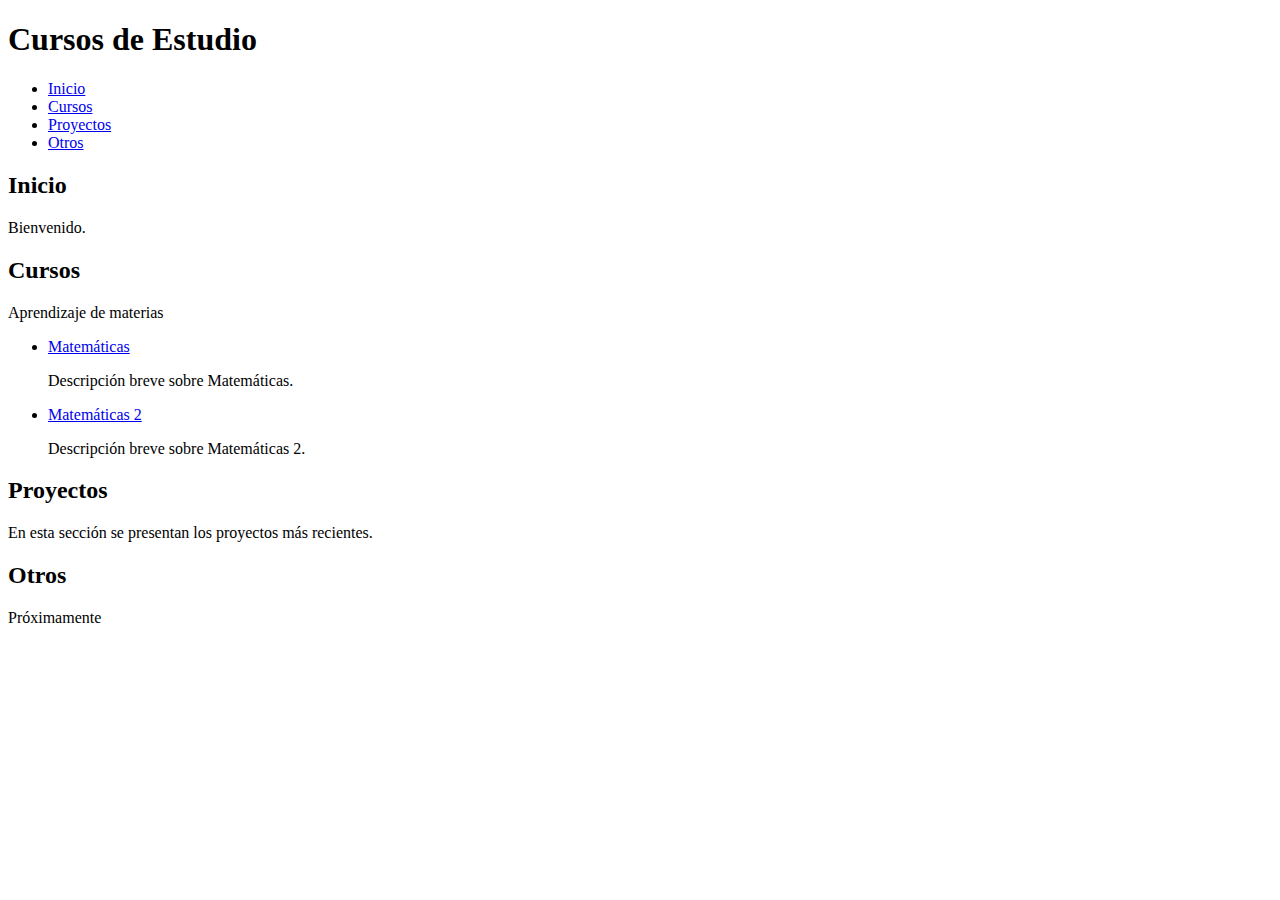
==== index.html @ a4c6ff91 "Update index.html" ====
<!DOCTYPE html>
<html lang="es">

<head>
    <meta charset="UTF-8">
    <meta name="viewport" content="width=device-width, initial-scale=1.0">
    <title>Mi Página</title>
    <!-- Enlace al archivo CSS para aplicar estilos -->
    <link rel="stylesheet" href="style.css">
</head>

<body>
    <header>
        <!-- Título de la página -->
        <h1>Cursos de Estudio</h1>
        <!-- Menú de navegación -->
        <nav>
            <ul>
                <li><a href="#home">Inicio</a></li>
                <li><a href="#curso">Cursos</a></li>
                <li><a href="#projects">Proyectos</a></li>
                <li><a href="#contact">Otros</a></li>
            </ul>
        </nav>
    </header>
    <main>
        <!-- Contenido principal de la página -->
        <section id="home">
            <h2>Inicio</h2>
            <p>Bienvenido.</p>
        </section>
        <section id="curso">
            <h2>Cursos</h2>
            <p>Aprendizaje de materias</p>
            <nav class="box fondo">
                <ul class="lista">
                    <li>
                        <a href="#mate">Matemáticas</a>
                        <p class="texto contenedor">Descripción breve sobre Matemáticas.</p>
                    </li>
                    <li>
                        <a href="#mate2">Matemáticas 2</a>
                        <p class="texto contenedor">Descripción breve sobre Matemáticas 2.</p>
                    </li>
                </ul>
            </nav>
        </section>
        <section id="projects">
            <h2>Proyectos</h2>
            <p>En esta sección se presentan los proyectos más recientes.</p>
        </section>
        <section id="contact">
            <h2>Otros</h2>
            <p>Próximamente</p>
        </section>
    </main>
</body>

</html>
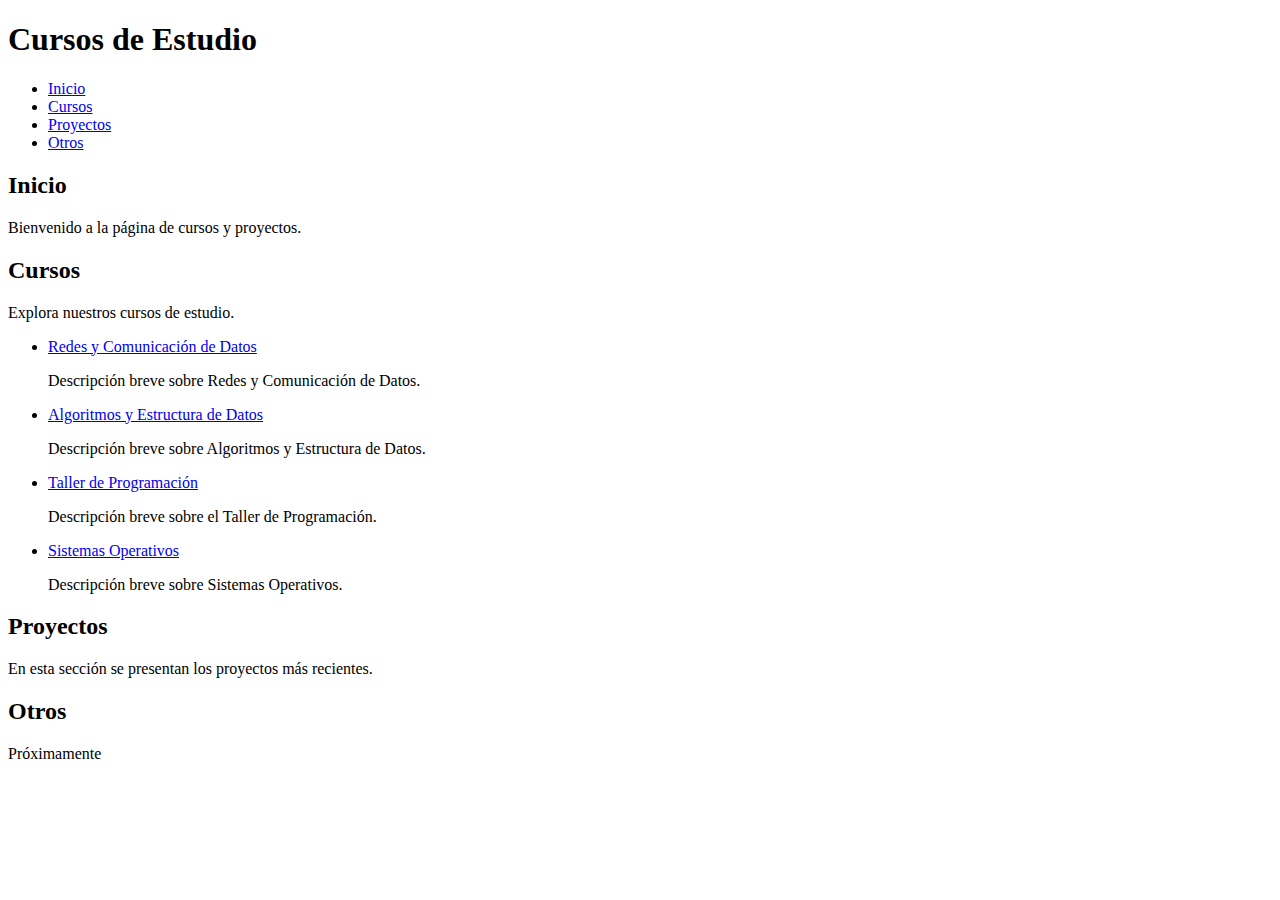
==== commit 9ee21bbd: "Update index.html" ====
--- a/index.html
+++ b/index.html
@@ -5,7 +5,7 @@
     <meta charset="UTF-8">
     <meta name="viewport" content="width=device-width, initial-scale=1.0">
     <title>Mi Página</title>
-    <!-- Enlace al archivo CSS para aplicar estilos -->
+    <!-- https://antonio9000-ops.github.io/C0digoPAge/-->
     <link rel="stylesheet" href="style.css">
 </head>
 
@@ -27,20 +27,28 @@
         <!-- Contenido principal de la página -->
         <section id="home">
             <h2>Inicio</h2>
-            <p>Bienvenido.</p>
+            <p>Bienvenido a la página de cursos y proyectos.</p>
         </section>
         <section id="curso">
             <h2>Cursos</h2>
-            <p>Aprendizaje de materias</p>
+            <p>Explora nuestros cursos de estudio.</p>
             <nav class="box fondo">
                 <ul class="lista">
                     <li>
-                        <a href="#mate">Matemáticas</a>
-                        <p class="texto contenedor">Descripción breve sobre Matemáticas.</p>
+                        <a href="#redes">Redes y Comunicación de Datos</a>
+                        <p class="texto contenedor">Descripción breve sobre Redes y Comunicación de Datos.</p>
                     </li>
                     <li>
-                        <a href="#mate2">Matemáticas 2</a>
-                        <p class="texto contenedor">Descripción breve sobre Matemáticas 2.</p>
+                        <a href="#algoritmos">Algoritmos y Estructura de Datos</a>
+                        <p class="texto contenedor">Descripción breve sobre Algoritmos y Estructura de Datos.</p>
+                    </li>
+                    <li>
+                        <a href="#taller">Taller de Programación</a>
+                        <p class="texto contenedor">Descripción breve sobre el Taller de Programación.</p>
+                    </li>
+                    <li>
+                        <a href="#sistemas">Sistemas Operativos</a>
+                        <p class="texto contenedor">Descripción breve sobre Sistemas Operativos.</p>
                     </li>
                 </ul>
             </nav>
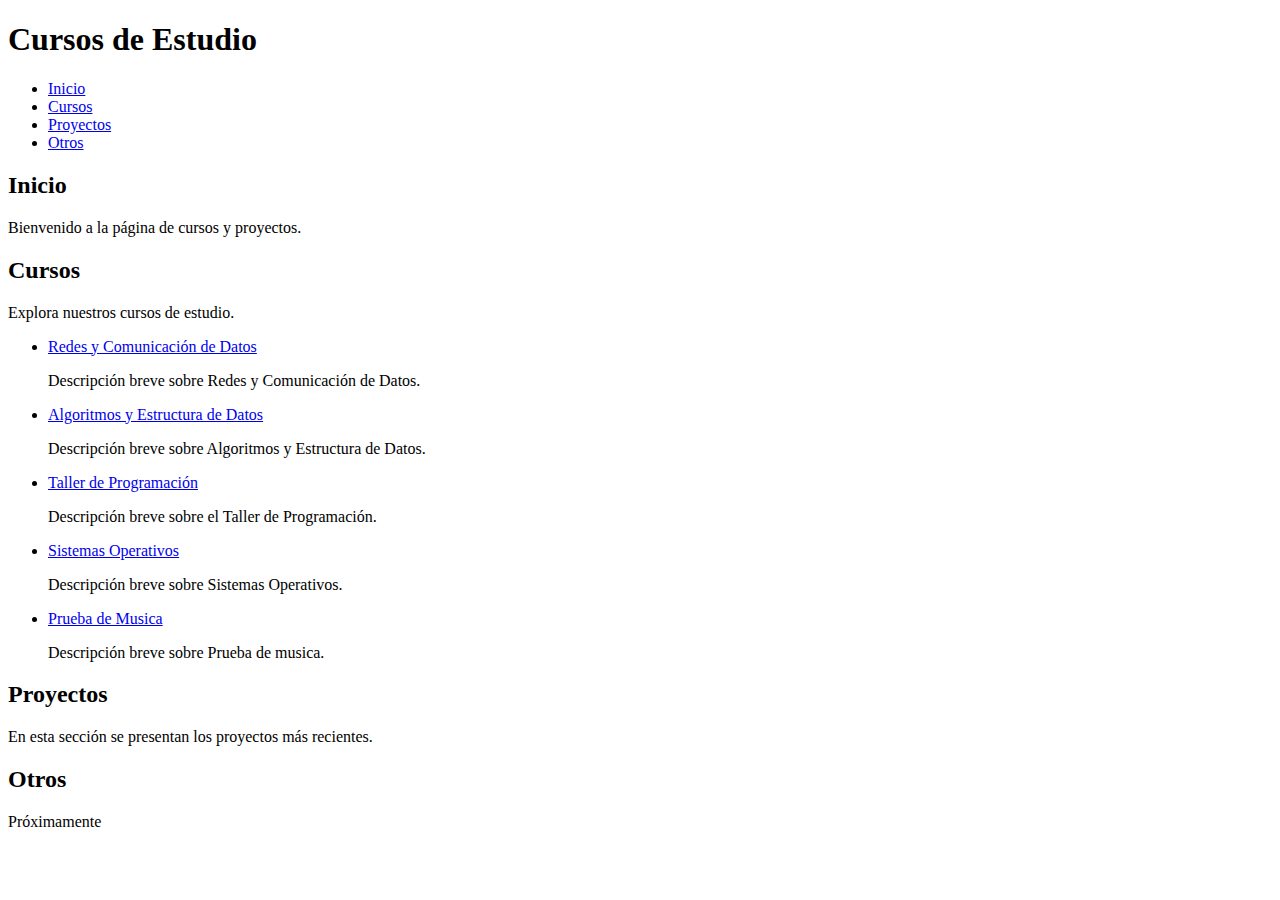
==== commit 7c7bf582: "Update index.html" ====
--- a/index.html
+++ b/index.html
@@ -5,8 +5,9 @@
     <meta charset="UTF-8">
     <meta name="viewport" content="width=device-width, initial-scale=1.0">
     <title>Mi Página</title>
+    <!-- Enlace al archivo CSS para aplicar estilos -->
     <!-- https://antonio9000-ops.github.io/C0digoPAge/-->
-    <link rel="stylesheet" href="style.css">
+    <link rel="stylesheet" href="style.css"> 
 </head>
 
 <body>
@@ -50,6 +51,10 @@
                         <a href="#sistemas">Sistemas Operativos</a>
                         <p class="texto contenedor">Descripción breve sobre Sistemas Operativos.</p>
                     </li>
+                    <li>
+                        <a href="pages/prueba.html" target="_blank">Prueba de Musica</a>
+                        <p class="texto contenedor">Descripción breve sobre Prueba de musica.</p>
+                    </li>
                 </ul>
             </nav>
         </section>
@@ -57,7 +62,7 @@
             <h2>Proyectos</h2>
             <p>En esta sección se presentan los proyectos más recientes.</p>
         </section>
-        <section id="contact">
+        <section id="otros">
             <h2>Otros</h2>
             <p>Próximamente</p>
         </section>
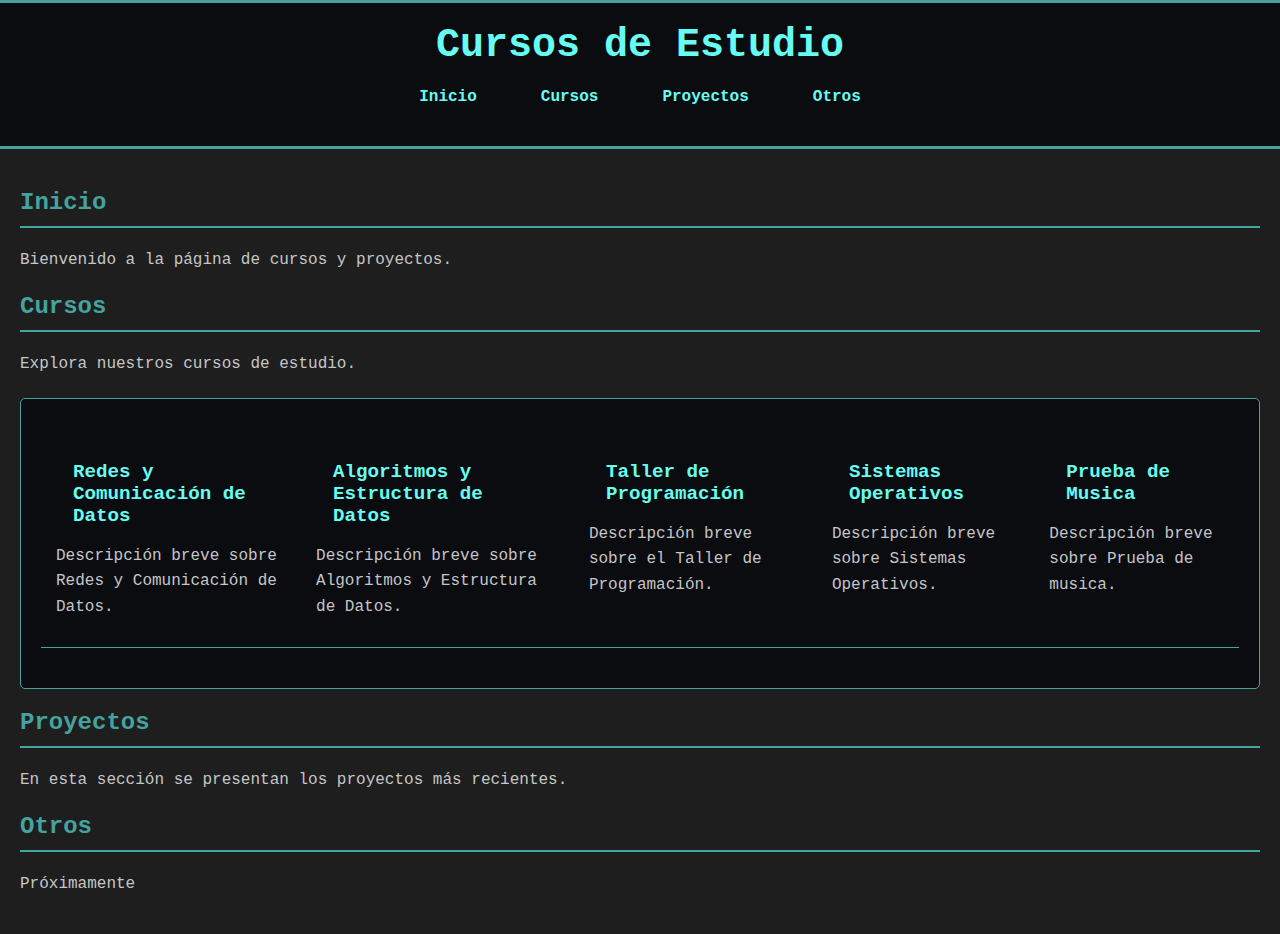
==== commit a65f0641: "Update index.html" ====
--- a/index.html
+++ b/index.html
@@ -7,7 +7,8 @@
     <title>Mi Página</title>
     <!-- Enlace al archivo CSS para aplicar estilos -->
     <!-- https://antonio9000-ops.github.io/C0digoPAge/-->
-    <link rel="stylesheet" href="style.css"> 
+    <link rel="stylesheet" href="style.css">
+    <lin rel="icon" href="image/favicon.ico">
 </head>
 
 <body>
@@ -52,7 +53,7 @@
                         <p class="texto contenedor">Descripción breve sobre Sistemas Operativos.</p>
                     </li>
                     <li>
-                        <a href="pages/prueba.html" target="_blank">Prueba de Musica</a>
+                        <a href="prueba.html" target="_blank">Prueba de Musica</a>
                         <p class="texto contenedor">Descripción breve sobre Prueba de musica.</p>
                     </li>
                 </ul>
--- a/style.css
+++ b/style.css
@@ -0,0 +1,130 @@
+/* Estilo general del cuerpo */
+body {
+    margin: 0;
+    padding: 0;
+    font-family: 'Courier New', Courier, monospace;
+    background-color: #1e1e1e;
+    color: #c5c6c7;
+}
+
+/* Estilo del encabezado */
+header {
+    background-color: #0b0c10;
+    padding: 20px;
+    text-align: center;
+    border-top: 3px solid #45a29e;
+    border-bottom: 3px solid #45a29e;  
+}
+
+header h1 {
+    color: #66fcf1;
+    margin: 0;
+    font-size: 2.5rem;
+}
+
+/* Estilo del menú de navegación */
+nav ul {
+    list-style-type: none;
+    padding: 0;
+    margin: 20px 0;
+    display: flex;
+    justify-content: center;
+}
+
+nav ul li {
+    margin: 0 15px;
+}
+
+nav ul li a {
+    text-decoration: none;
+    color: #66fcf1;
+    font-weight: bold;
+    padding: 10px 15px;
+    border: 2px solid transparent;
+    transition: border-color 0.3s;
+}
+
+nav ul li a:hover {
+    border-bottom: 2px solid #45a29e;
+}
+
+/* Estilo de las secciones principales */
+main {
+    padding: 20px;
+}
+
+section h2 {
+    color: #45a29e;
+    border-bottom: 2px solid #45a29e;
+    padding-bottom: 10px;
+}
+
+section p {
+    line-height: 1.6;
+}
+
+/* Estilo de la lista de cursos */
+.box {
+    background-color: #0b0c10;
+    padding: 20px;
+    margin: 20px 0;
+    border-radius: 5px;
+    border: 1px solid #45a29e;
+}
+
+.lista {
+    list-style-type: none;
+    padding: 0;
+    margin: 0;
+}
+
+.lista li {
+    margin: 20px 0; /* Aumentamos el margen superior e inferior para más espacio */
+    padding: 10px 15px; /* Añadimos padding interno para crear más espacio entre el contenido y los bordes */
+    border-bottom: 1px solid #45a29e; /* Añadimos una línea divisoria entre los elementos de la lista */
+}
+
+
+.lista li a {
+    color: #66fcf1;
+    font-size: 1.2rem;
+    font-weight: bold;
+    text-decoration: none;
+    display: block; /* Hace que el enlace ocupe todo el espacio del contenedor */
+    padding-bottom: 5px; /* Espacio adicional debajo del enlace */
+}
+
+.lista li a:hover {
+    color: #45a29e;
+}
+
+.texto {
+    margin-top: 10px; /* Aumentamos el margen superior para más separación del enlace */
+    color: #c5c6c7;
+}
+
+/* Estilo de la página de pruebas de música */
+h1 {
+    color: #66fcf1;
+    text-align: center;
+}
+
+div {
+    background-color: #1f2833;
+    padding: 20px;
+    margin: 20px auto;
+    border-radius: 5px;
+    border: 1px solid #45a29e;
+    max-width: 600px;
+    text-align: center;
+}
+
+p {
+    color: #c5c6c7;
+}
+
+audio, img {
+    margin-top: 10px;
+    max-width: 100%;
+}
+
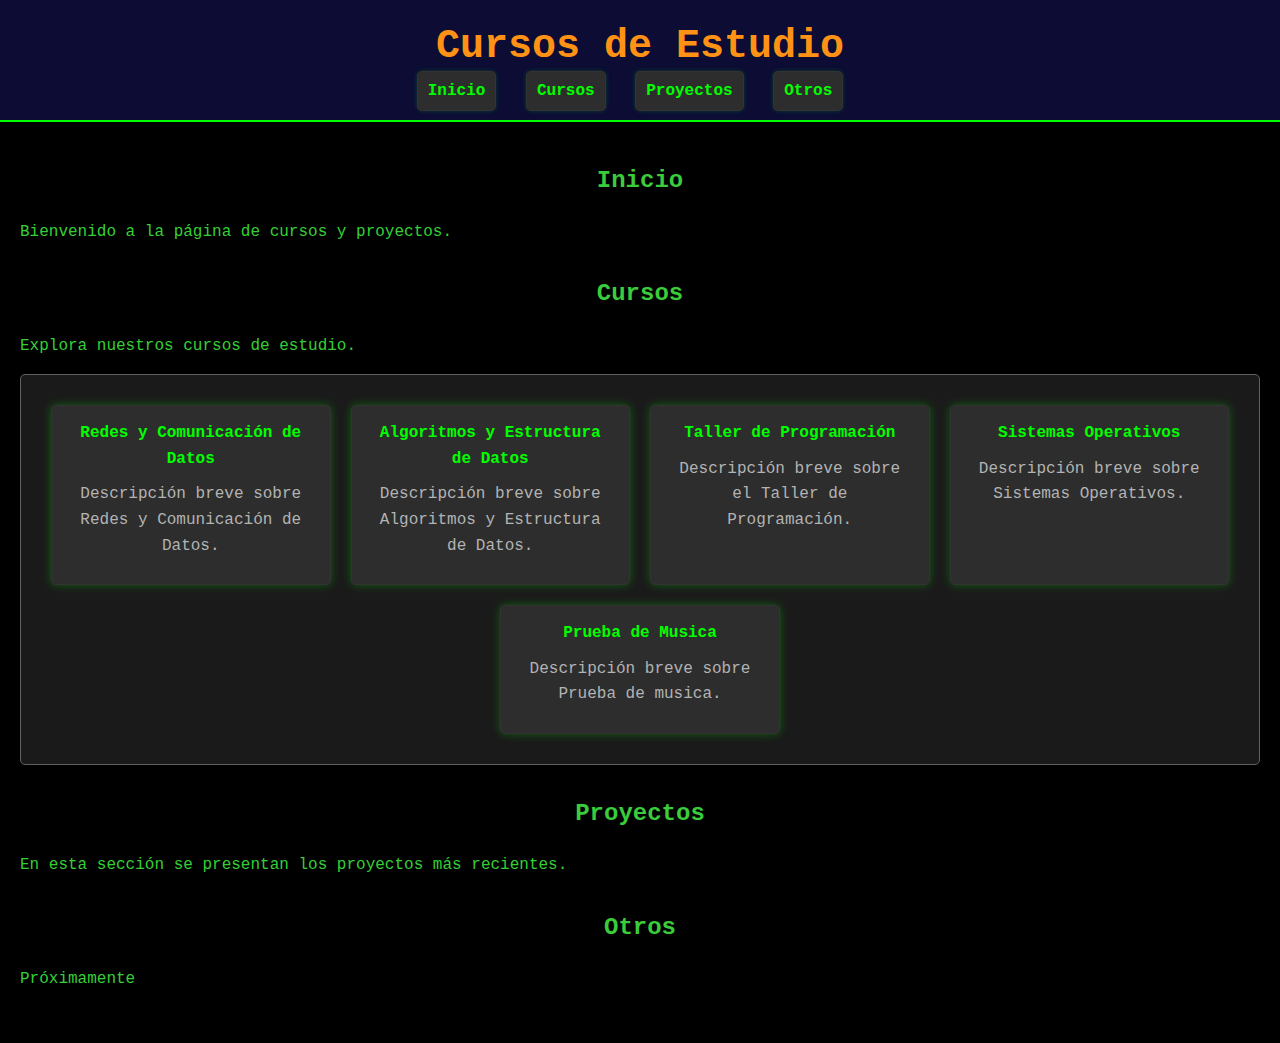
==== commit 47309ffc: "Add files via upload" ====
--- a/index.html
+++ b/index.html
@@ -8,7 +8,7 @@
     <!-- Enlace al archivo CSS para aplicar estilos -->
     <!-- https://antonio9000-ops.github.io/C0digoPAge/-->
     <link rel="stylesheet" href="style.css">
-    <lin rel="icon" href="image/favicon.ico">
+    <link rel="icon" href="/image/favicon.ico" type="image/x-icon">
 </head>
 
 <body>
@@ -41,7 +41,7 @@
                         <p class="texto contenedor">Descripción breve sobre Redes y Comunicación de Datos.</p>
                     </li>
                     <li>
-                        <a href="#algoritmos">Algoritmos y Estructura de Datos</a>
+                        <a href="pages/DatosEstructuraAlgoritmos.html">Algoritmos y Estructura de Datos</a>
                         <p class="texto contenedor">Descripción breve sobre Algoritmos y Estructura de Datos.</p>
                     </li>
                     <li>
@@ -53,7 +53,7 @@
                         <p class="texto contenedor">Descripción breve sobre Sistemas Operativos.</p>
                     </li>
                     <li>
-                        <a href="prueba.html" target="_blank">Prueba de Musica</a>
+                        <a href="pages/prueba.html">Prueba de Musica</a>
                         <p class="texto contenedor">Descripción breve sobre Prueba de musica.</p>
                     </li>
                 </ul>
@@ -70,4 +70,4 @@
     </main>
 </body>
 
-</html>
+</html>--- a/style.css
+++ b/style.css
@@ -1,130 +1,203 @@
-/* Estilo general del cuerpo */
+/* style.css */
+
+/* Estilo básico para el cuerpo de la página */
 body {
-    margin: 0;
-    padding: 0;
     font-family: 'Courier New', Courier, monospace;
-    background-color: #1e1e1e;
-    color: #c5c6c7;
-}
-
-/* Estilo del encabezado */
+    line-height: 1.6;
+    margin: 0;
+    padding: 0;
+    background-color: #000000; /* Fondo negro */
+    color: #35cf35; /* Texto verde neón */
+}
+
+/* Estilo para el encabezado */
 header {
-    background-color: #0b0c10;
-    padding: 20px;
+    background: #0c0c35; /* Azul oscuro para el encabezado */
+    color: #1fd31f; /* Texto verde neón */
+    padding: 15px 0;
     text-align: center;
-    border-top: 3px solid #45a29e;
-    border-bottom: 3px solid #45a29e;  
+    border-bottom: 2px solid #00ff00; /* Borde verde neón */
 }
 
 header h1 {
-    color: #66fcf1;
-    margin: 0;
-    font-size: 2.5rem;
-}
-
-/* Estilo del menú de navegación */
+    margin: 0;
+    font-size: 2.5em;
+    color: #ff9215;
+}
+
+/* Estilo para el menú de navegación */
 nav ul {
-    list-style-type: none;
-    padding: 0;
-    margin: 20px 0;
-    display: flex;
-    justify-content: center;
+    list-style: none;
+    padding: 0;
+    margin: 0;
 }
 
 nav ul li {
-    margin: 0 15px;
+    display: inline;
+    margin-right: 20px;
 }
 
 nav ul li a {
+    color: #00ff00;
     text-decoration: none;
-    color: #66fcf1;
     font-weight: bold;
-    padding: 10px 15px;
-    border: 2px solid transparent;
-    transition: border-color 0.3s;
+    border-bottom: 2px solid transparent;
 }
 
 nav ul li a:hover {
-    border-bottom: 2px solid #45a29e;
-}
-
-/* Estilo de las secciones principales */
+    text-decoration: underline;
+    border-bottom: 2px solid #00ff00; /* Línea verde neón en el hover */
+}
+
+/* Estilo para el contenido principal */
 main {
     padding: 20px;
 }
 
-section h2 {
-    color: #45a29e;
-    border-bottom: 2px solid #45a29e;
+section {
+    margin-bottom: 30px;
+}
+
+/* Estilo para las secciones de cursos */
+nav.box {
+    border: 1px solid #616161; /* Borde gris oscuro */
+    border-radius: 5px;
+    background: #1a1a1a; /* Fondo gris muy oscuro */
+    padding: 20px;
+    margin: 0 auto; /* Centra el contenedor */
+    max-width: 1400px; /* Ajusta el ancho máximo según el diseño */
+}
+
+nav.box .lista {
+    list-style: none;
+    padding: 0;
+    display: flex; /* Usa flexbox para la disposición horizontal */
+    flex-wrap: wrap; /* Permite el ajuste de elementos en varias líneas si es necesario */
+    justify-content: center; /* Centra los elementos horizontalmente */
+}
+
+nav.box .lista li {
+    background: #2d2d2d; /* Fondo gris oscuro para los cuadros */
+    border: 1px solid #333333; /* Borde gris oscuro */
+    border-radius: 5px;
+    margin: 10px;
+    padding: 15px;
+    width: calc(20% - 20px); /* Ajusta el ancho para 5 elementos por fila, considerando márgenes */
+    box-shadow: 0 0 10px rgba(0, 255, 0, 0.3); /* Sombra verde neón para el efecto de profundidad */
+    text-align: center; /* Centra el texto dentro de los cuadros */
+    box-sizing: border-box; /* Incluye el padding y el borde en el ancho total */
+}
+
+/* Asegura que en pantallas más pequeñas, los elementos se adapten adecuadamente */
+@media (max-width: 1400px) {
+    nav.box .lista li {
+        width: calc(25% - 20px); /* 4 elementos por fila para pantallas más pequeñas */
+    }
+}
+
+@media (max-width: 1000px) {
+    nav.box .lista li {
+        width: calc(33.33% - 20px); /* 3 elementos por fila para pantallas más pequeñas */
+    }
+}
+
+@media (max-width: 700px) {
+    nav.box .lista li {
+        width: calc(50% - 20px); /* 2 elementos por fila para pantallas más pequeñas */
+    }
+}
+
+@media (max-width: 500px) {
+    nav.box .lista li {
+        width: calc(100% - 20px); /* 1 elemento por fila para pantallas muy pequeñas */
+    }
+}
+
+nav.box .lista li a {
+    font-weight: bold;
+    color: #00ff00; /* Color verde neón para los enlaces */
+    text-decoration: none;
+}
+
+nav.box .lista li a:hover {
+    text-decoration: underline;
+}
+
+nav.box .texto {
+    margin: 10px 0;
+    color: #b3b3b3; /* Texto gris claro para contraste */
+}
+
+/* Estilo para el pie de página */
+footer {
+    background: #000080; /* Azul oscuro para el pie de página */
+    color: #1bc91b; /* Texto verde neón */
+    text-align: center;
+    padding: 10px 0;
+    position: fixed;
+    bottom: 0;
+    width: 100%;
+    border-top: 2px solid #00ff00; /* Borde verde neón en el pie de página */
+}
+
+/* Estilos específicos para la página de algoritmos */
+h1, h2 {
+    color: #3acc3a; /* Texto verde neón */
+    text-align: center;
+}
+
+h2.semanas {
+    border-bottom: 2px solid #2edb2e; /* Línea verde neón debajo del encabezado */
     padding-bottom: 10px;
-}
-
-section p {
-    line-height: 1.6;
-}
-
-/* Estilo de la lista de cursos */
-.box {
-    background-color: #0b0c10;
-    padding: 20px;
+    margin-bottom: 20px;
+}
+
+p {
+    margin: 15px 0;
+}
+
+hr {
+    border: 0;
+    border-top: 1px solid #00ff00; /* Línea verde neón */
     margin: 20px 0;
-    border-radius: 5px;
-    border: 1px solid #45a29e;
-}
-
-.lista {
-    list-style-type: none;
-    padding: 0;
-    margin: 0;
-}
-
-.lista li {
-    margin: 20px 0; /* Aumentamos el margen superior e inferior para más espacio */
-    padding: 10px 15px; /* Añadimos padding interno para crear más espacio entre el contenido y los bordes */
-    border-bottom: 1px solid #45a29e; /* Añadimos una línea divisoria entre los elementos de la lista */
-}
-
-
-.lista li a {
-    color: #66fcf1;
-    font-size: 1.2rem;
-    font-weight: bold;
-    text-decoration: none;
-    display: block; /* Hace que el enlace ocupe todo el espacio del contenedor */
-    padding-bottom: 5px; /* Espacio adicional debajo del enlace */
-}
-
-.lista li a:hover {
-    color: #45a29e;
-}
-
-.texto {
-    margin-top: 10px; /* Aumentamos el margen superior para más separación del enlace */
-    color: #c5c6c7;
-}
-
-/* Estilo de la página de pruebas de música */
-h1 {
-    color: #66fcf1;
-    text-align: center;
-}
-
-div {
-    background-color: #1f2833;
-    padding: 20px;
-    margin: 20px auto;
-    border-radius: 5px;
-    border: 1px solid #45a29e;
-    max-width: 600px;
-    text-align: center;
-}
-
-p {
-    color: #c5c6c7;
-}
-
-audio, img {
-    margin-top: 10px;
+}
+
+ol, ul {
+    margin: 20px;
+    padding: 0;
+    list-style-position: inside; /* Alinea los puntos o números dentro del contenedor */
+}
+
+li {
+    margin: 10px 0;
+    padding: 10px;
+    background: #2d2d2d; /* Fondo gris oscuro para los elementos de la lista */
+    border: 1px solid #333333; /* Borde gris oscuro */
+    border-radius: 5px;
+    box-shadow: 0 0 5px rgba(0, 255, 0, 0.2); /* Sombra verde neón para el efecto de profundidad */
+}
+
+code {
+    background: #1a1a1a; /* Fondo oscuro para el código */
+    color: #16d816; /* Texto verde neón */
+    padding: 5px;
+    border-radius: 3px;
+    display: block;
+    white-space: pre-wrap; /* Mantiene el formato del código */
+}
+
+pre {
+    margin: 0;
+    padding: 10px;
+    background: #1a1a1a; /* Fondo oscuro para el código */
+    color: #9aff9a; /* Texto verde neón */
+    border-radius: 5px;
+    overflow-x: auto;
+}
+
+img {
     max-width: 100%;
-}
-
+    height: auto;
+    display: block;
+    margin: 10px auto;
+}
